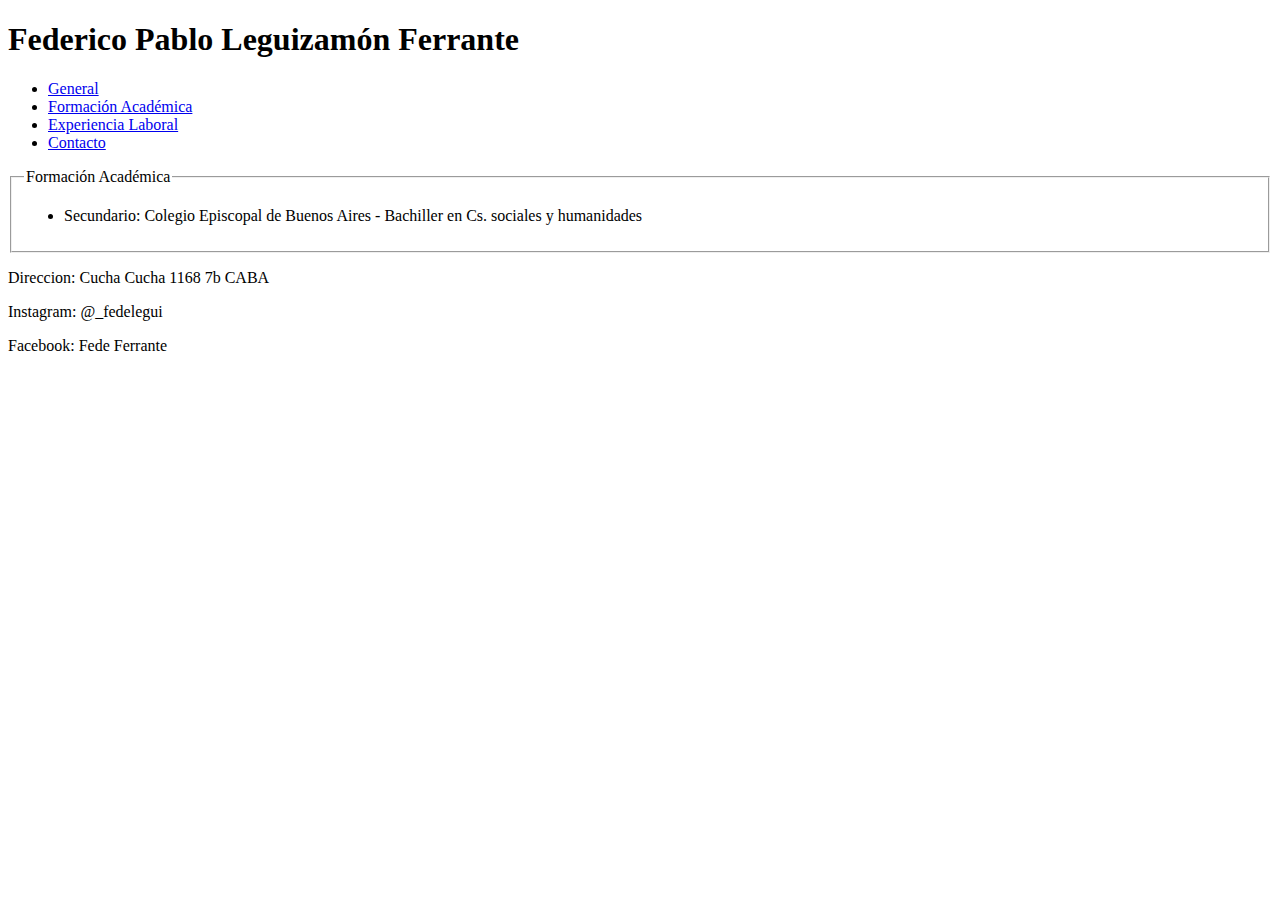
==== formacadem.html @ 81ec1e34 "Update formacadem.html" ====
<!DOCTYPE html>
<html lang="en">
<head>
    <meta charset="UTF-8">
    <meta http-equiv="X-UA-Compatible" content="IE=edge">
    <meta name="viewport" content="width=device-width, initial-scale=1.0">
    <title>Experiencia Académica</title>
    <link rel="stylesheet" href="estilos.css">
</head>
<body>
    <div>
        <h1>Federico Pablo Leguizamón Ferrante</h1>
        <nav>
            <ul>
                <li><a href="general.html">General</a></li>
                <li><a href="formacadem.html">Formación Académica</a></li>
                <li><a href="explab.html">Experiencia Laboral</a></li>
                <li><a href="contacto.html">Contacto</a></li>
            </ul>
        </nav>
        <fieldset>
            <legend>Formación Académica</legend>
            <ul>
                <li>Secundario: Colegio Episcopal de Buenos Aires - Bachiller en Cs. sociales y humanidades</li>
            </ul>
        </fieldset>
    </div>
    <footer>
        <p>Direccion: Cucha Cucha 1168 7b CABA</p>
        <p>Instagram: @_fedelegui</p>
        <p>Facebook: Fede Ferrante</p>
    </footer>
</body>
</html>
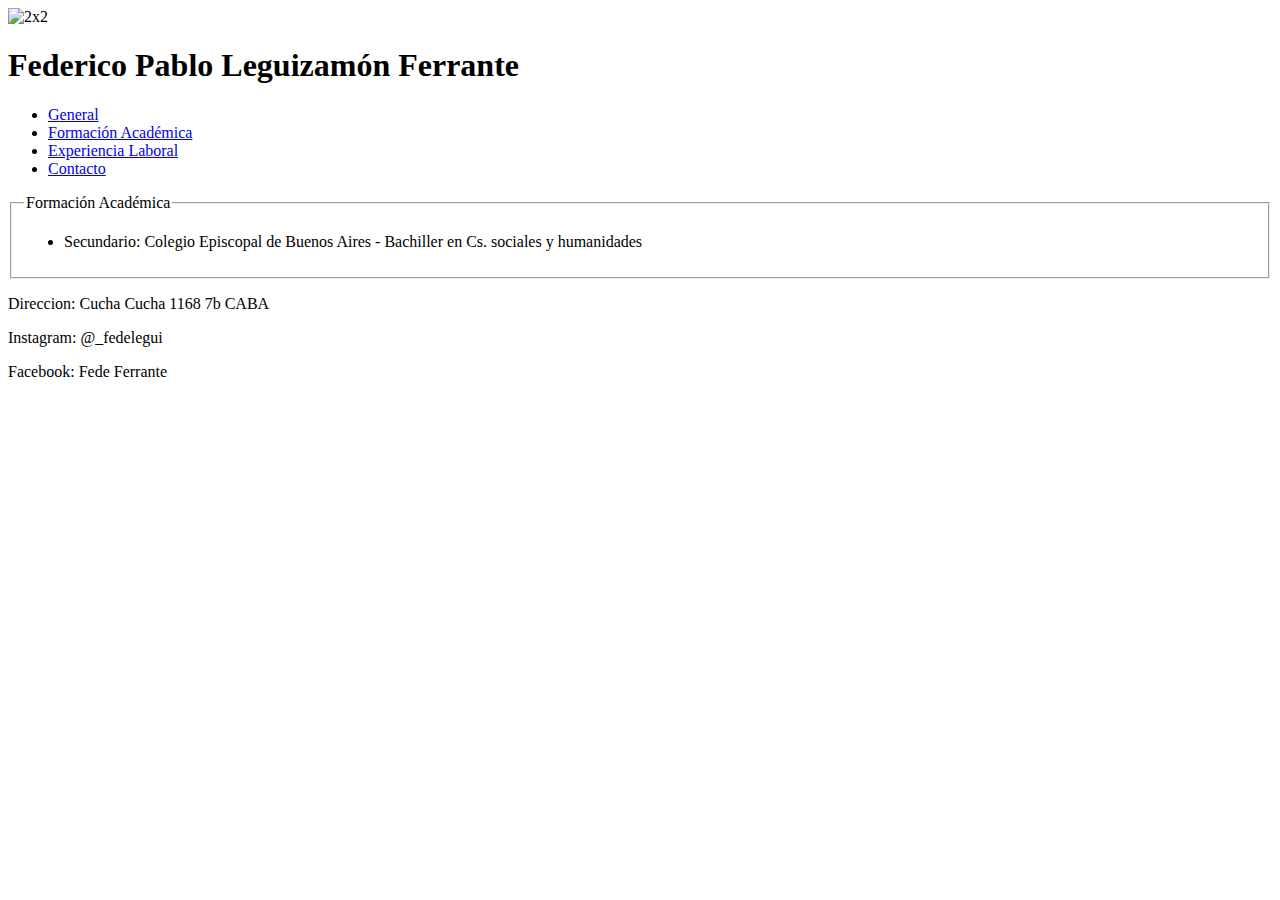
==== commit 62749115: "Update formacadem.html" ====
--- a/formacadem.html
+++ b/formacadem.html
@@ -9,6 +9,7 @@
 </head>
 <body>
     <div>
+        <img src="fede.jpeg" alt="2x2" width="150px" height="150px">
         <h1>Federico Pablo Leguizamón Ferrante</h1>
         <nav>
             <ul>
